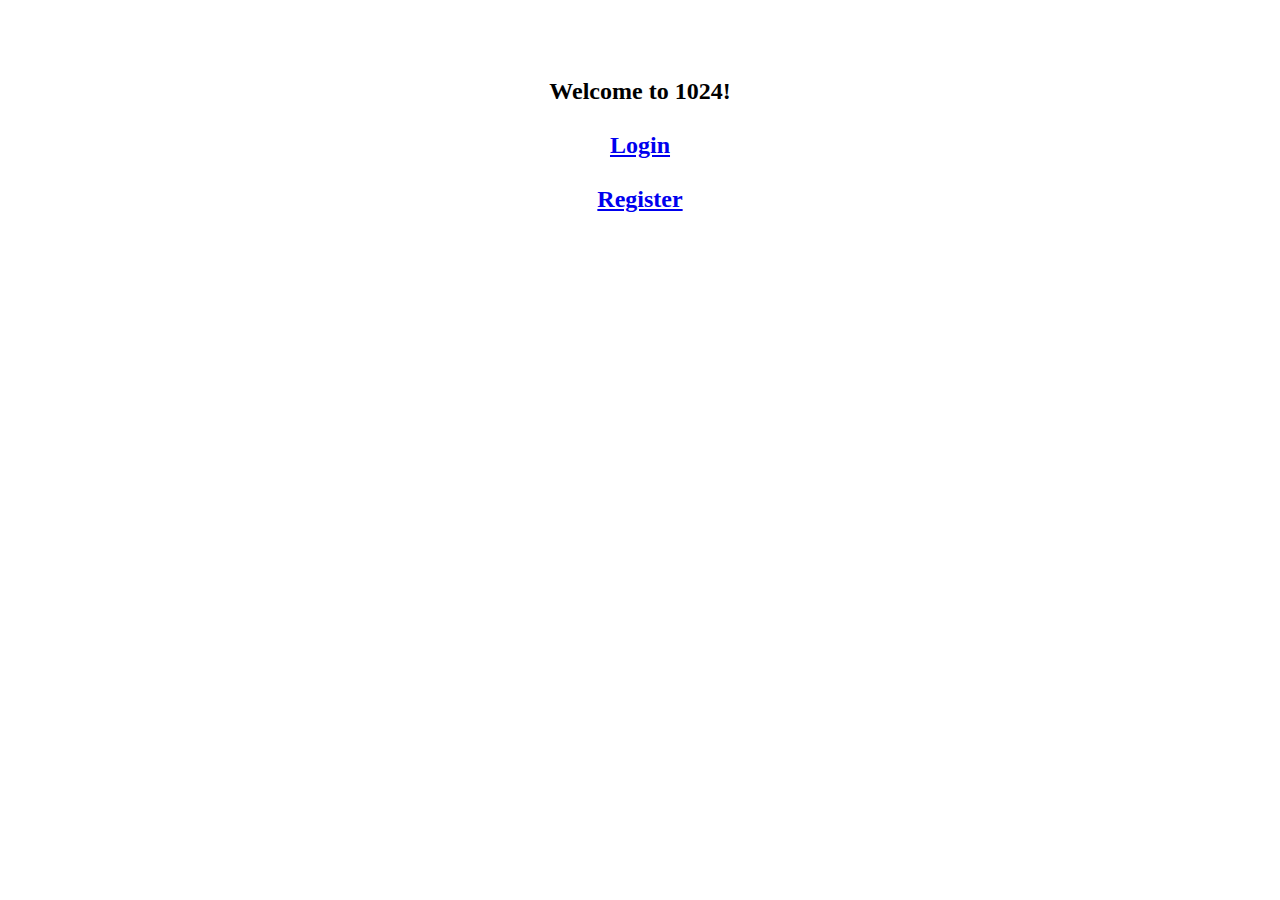
==== src/main/resources/static/index.html @ b5922cda "changed web interface" ====
<!DOCTYPE html>
<html lang="en">
<head>
    <meta charset="UTF-8">
    <title>Gamestudio</title>
    <link rel="stylesheet" href="/css/stylesheet.css"/>
</head>
<body>
    <h2>
    <p style="text-align:center">
        <br><br>Welcome to 1024! <br>
        <br><a href="/login">Login</a><br>
        <br><a href="/register">Register</a><br>
    </p>
    </h2>
</body>
</html>
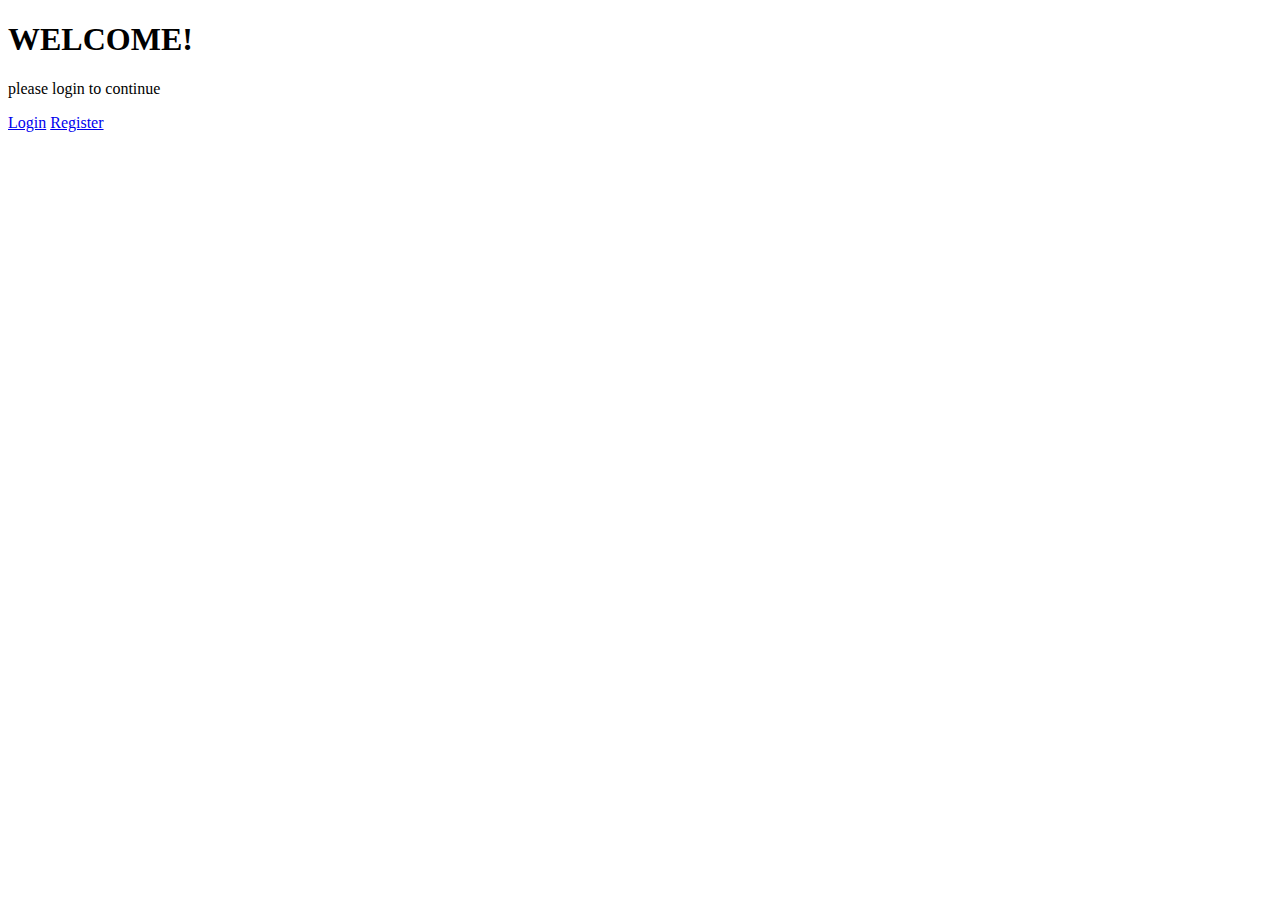
==== commit 6ecaa65e: "added resources files, changed designe of site" ====
--- a/src/main/resources/static/index.html
+++ b/src/main/resources/static/index.html
@@ -3,15 +3,26 @@
 <head>
     <meta charset="UTF-8">
     <title>Gamestudio</title>
+
+    <link rel="preconnect" href="https://fonts.googleapis.com">
+    <link rel="preconnect" href="https://fonts.gstatic.com" crossorigin>
+    <link href="https://fonts.googleapis.com/css2?family=Poppins&display=swap" rel="stylesheet">
+
     <link rel="stylesheet" href="/css/stylesheet.css"/>
 </head>
 <body>
-    <h2>
-    <p style="text-align:center">
-        <br><br>Welcome to 1024! <br>
-        <br><a href="/login">Login</a><br>
-        <br><a href="/register">Register</a><br>
-    </p>
-    </h2>
+
+    <div class="welcome-text">
+        <h1> WELCOME! </h1>
+        <p> please login to continue </p>
+    </div>
+
+    <div class="container">
+        <div class="buttons">
+            <a href="/login" class="btn btn-2" >Login</a>
+            <a href="/register" class="btn btn-2" >Register</a>
+        </div>
+    </div>
+
 </body>
 </html>